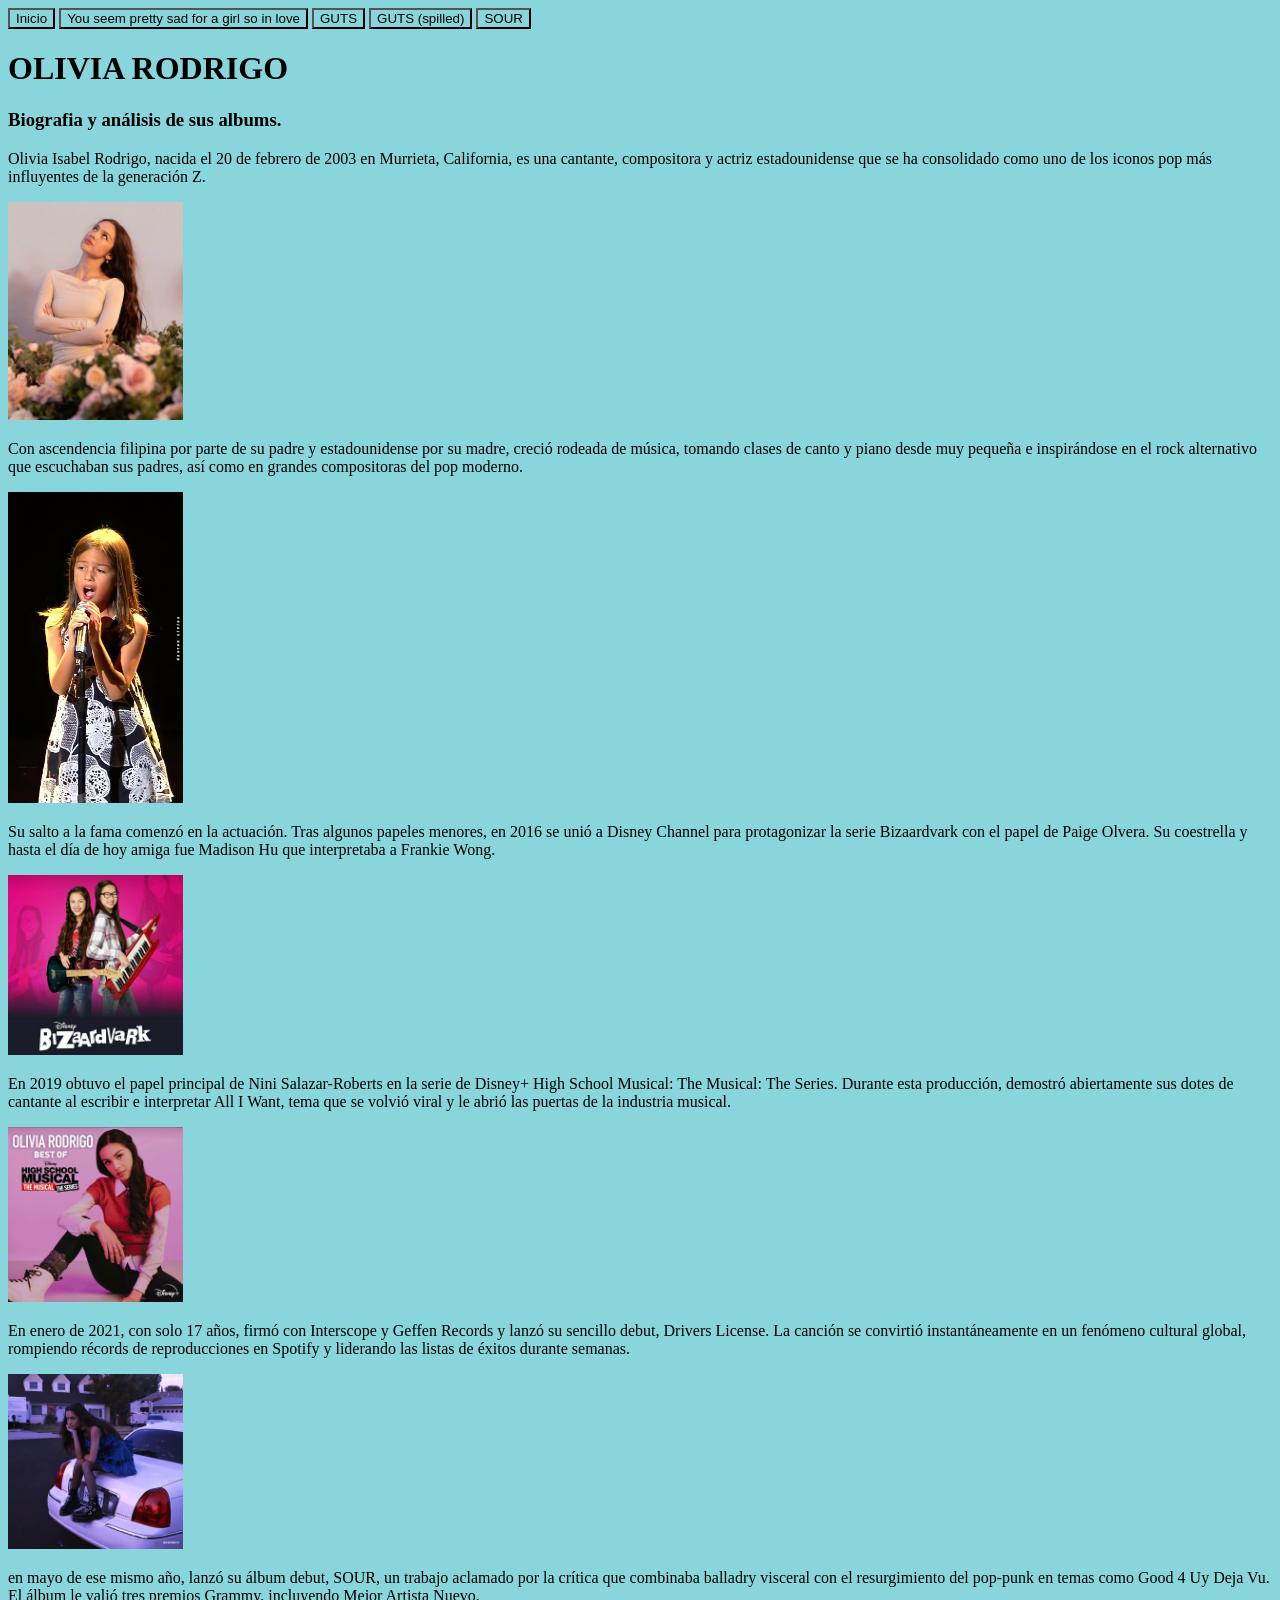
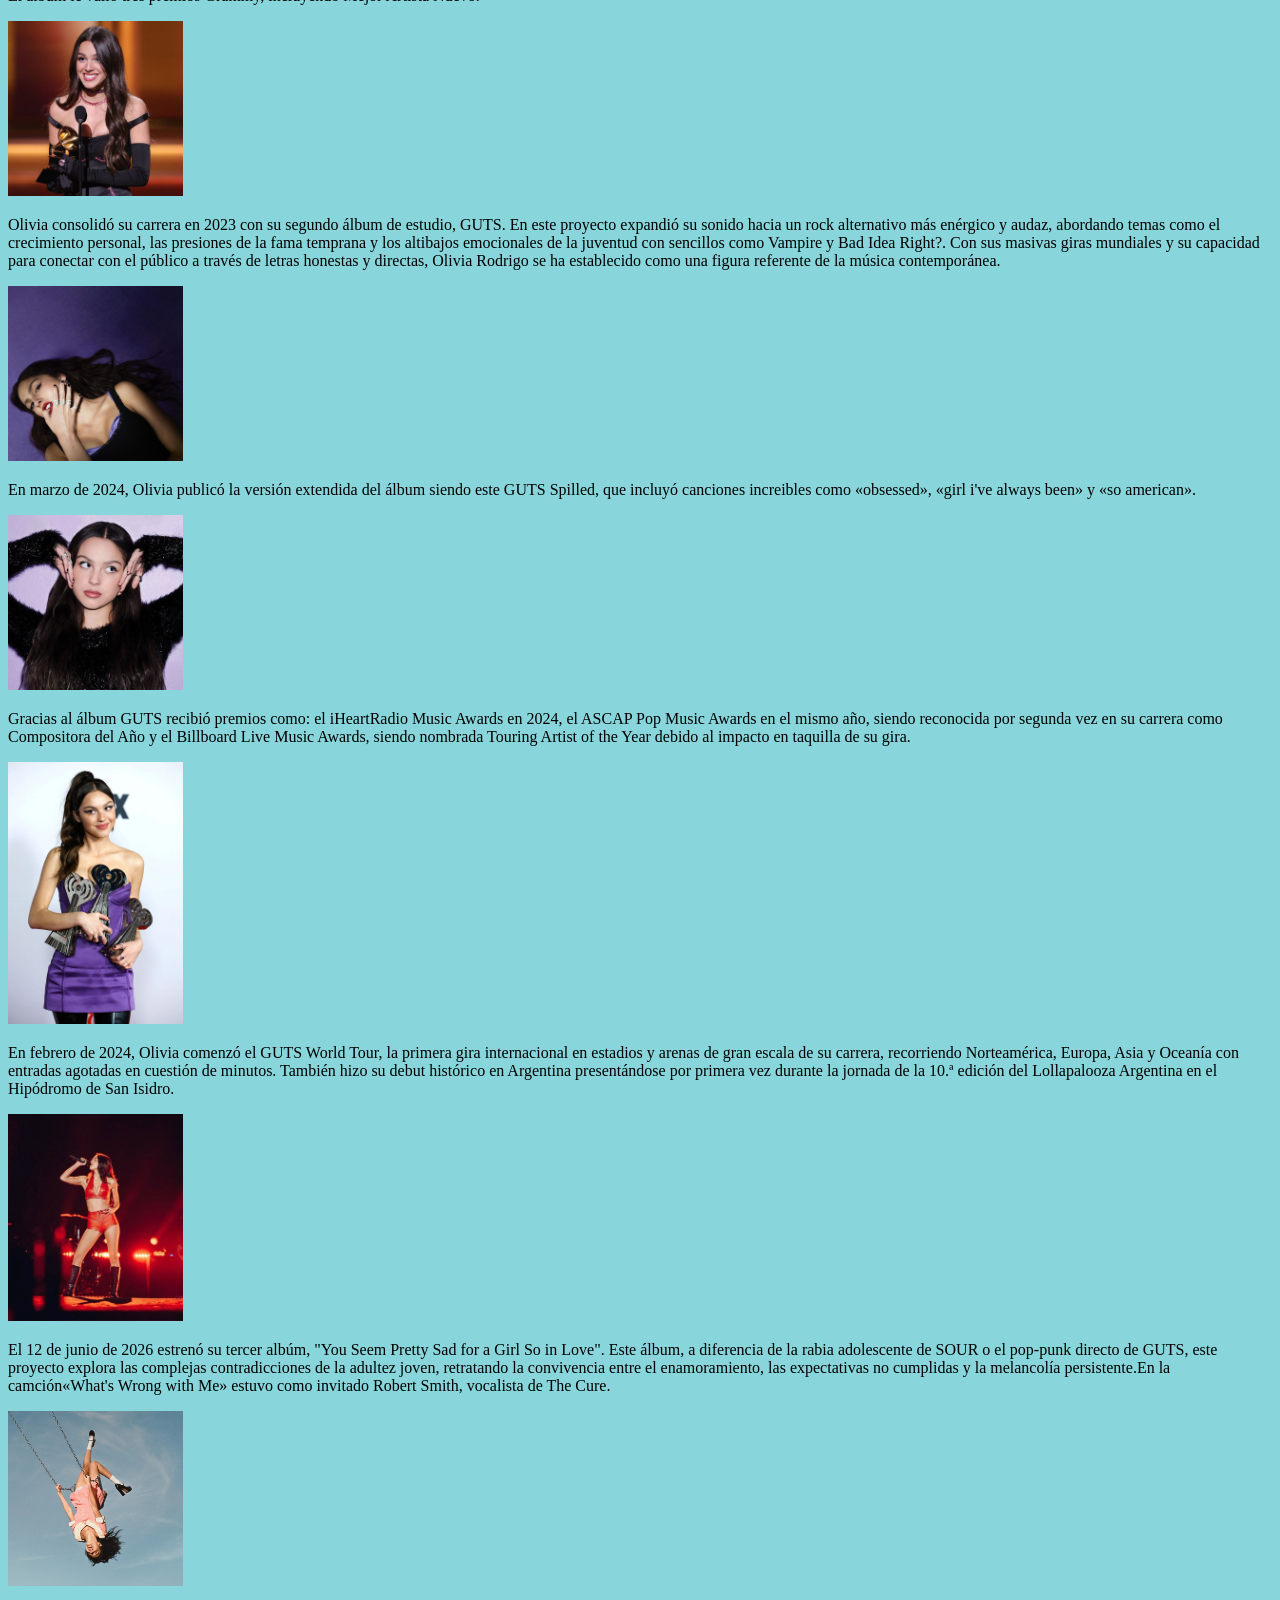
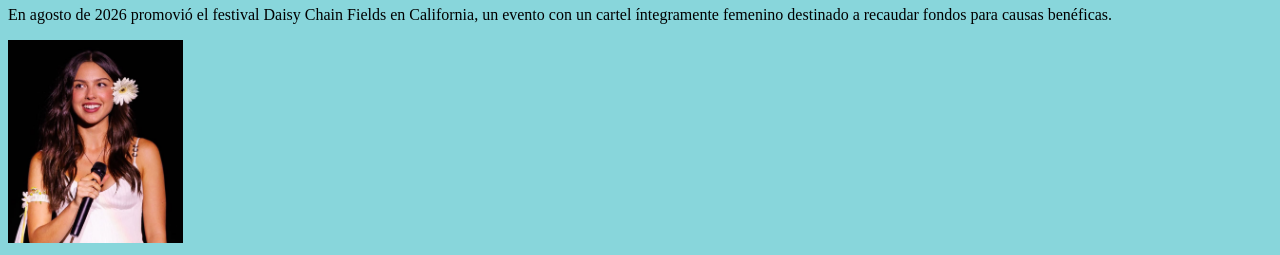
==== index.html @ 4f2863f5 "subo archivos" ====
<!DOCTYPE html>
<html lang="en">
<head>
    <meta charset="UTF-8">
    <meta name="viewport" content="width=device-width, initial-scale=1.0">
    <title>Análisis Olivia Rodrigo</title>   

    <a href="index.html"><button>Inicio</button></a>
    <a href="You seem.html"><button>You seem pretty sad for a girl so in love</button></a>
    <a href="GUTS.html"><button>GUTS</button></a>
    <a href="gutsdelux.html"><button>GUTS (spilled)</button></a>
    <a href="SOUR.html"><button>SOUR</button></a>
    <link rel="stylesheet" href="presentación.css">
</head>

<body>
    <h1>OLIVIA RODRIGO</h1>
    <h3>Biografia y análisis de sus albums.</h3>
  <P>Olivia Isabel Rodrigo, nacida el 20 de febrero de 2003 en Murrieta, California, es una cantante, compositora y actriz estadounidense que se ha consolidado como uno de los iconos pop más influyentes de la generación Z. </P>
  <img src="olivia.jpg" alt="imagen 1" width="175px" >
  <p>Con ascendencia filipina por parte de su padre y estadounidense por su madre, creció rodeada de música, tomando clases de canto y piano desde muy pequeña e inspirándose en el rock alternativo que escuchaban sus padres, así como en grandes compositoras del pop moderno.</p>
  <img src="olivia 2.jpg" alt="imagen 1" width="175px" >
  <p>Su salto a la fama comenzó en la actuación. Tras algunos papeles menores, en 2016 se unió a Disney Channel para protagonizar la serie Bizaardvark con el papel de Paige Olvera. Su coestrella y hasta el día de hoy amiga fue Madison Hu que interpretaba a Frankie Wong.</p>
  <img src="bzb.jpg" alt="imagen 1" width="175px" >
  <p>En 2019 obtuvo el papel principal de Nini Salazar-Roberts en la serie de Disney+ High School Musical: The Musical: The Series. Durante esta producción, demostró abiertamente sus dotes de cantante al escribir e interpretar All I Want, tema que se volvió viral y le abrió las puertas de la industria musical.</p>
  <img src="hsm.jpg" alt="imagen 1" width="175px" >
  <p>En enero de 2021, con solo 17 años, firmó con Interscope y Geffen Records y lanzó su sencillo debut, Drivers License. La canción se convirtió instantáneamente en un fenómeno cultural global, rompiendo récords de reproducciones en Spotify y liderando las listas de éxitos durante semanas. </p>
  <img src="dl.jpg" alt="imagen 1" width="175px" > 
  <p>en mayo de ese mismo año, lanzó su álbum debut, SOUR, un trabajo aclamado por la crítica que combinaba balladry visceral con el resurgimiento del pop-punk en temas como Good 4 Uy Deja Vu. El álbum le valió tres premios Grammy, incluyendo Mejor Artista Nuevo.</p>                                                       
  <img src="grammy.jpg" alt="imagen 1" width="175px" > 
  <p>Olivia consolidó su carrera en 2023 con su segundo álbum de estudio, GUTS. En este proyecto expandió su sonido hacia un rock alternativo más enérgico y audaz, abordando temas como el crecimiento personal, las presiones de la fama temprana y los altibajos emocionales de la juventud con sencillos como Vampire y Bad Idea Right?. Con sus masivas giras mundiales y su capacidad para conectar con el público a través de letras honestas y directas, Olivia Rodrigo se ha establecido como una figura referente de la música contemporánea.</p>
  <img src="guts.jpg" alt="imagen 1" width="175px" > 
  <p>En marzo de 2024, Olivia publicó la versión extendida del álbum siendo este GUTS Spilled, que incluyó canciones increibles como «obsessed», «girl i've always been» y «so american». </p>
  <img src="gsp.jpg" alt="imagen 1" width="175px" >   
  <p> Gracias al álbum GUTS recibió premios como: el iHeartRadio Music Awards en 2024, el ASCAP Pop Music Awards en el mismo año, siendo reconocida por segunda vez en su carrera como Compositora del Año y el Billboard Live Music Awards, siendo nombrada Touring Artist of the Year debido al impacto en taquilla de su gira. </p>
  <img src="premi.jpg" alt="imagen 1" width="175px" >  
  <p>En febrero de 2024, Olivia comenzó el GUTS World Tour, la primera gira internacional en estadios y arenas de gran escala de su carrera, recorriendo Norteamérica, Europa, Asia y Oceanía con entradas agotadas en cuestión de minutos. También hizo su debut histórico en Argentina presentándose por primera vez durante la jornada de la 10.ª edición del Lollapalooza Argentina en el Hipódromo de San Isidro. </p>    
  <img src="gwt.jpg" alt="imagen 1" width="175px" >    
  <p>El 12 de junio de 2026 estrenó su tercer albúm, "You Seem Pretty Sad for a Girl So in Love". Este álbum, a diferencia de la rabia adolescente de SOUR o el pop-punk directo de GUTS, este proyecto explora las complejas contradicciones de la adultez joven, retratando la convivencia entre el enamoramiento, las expectativas no cumplidas y la melancolía persistente.En la camción«What's Wrong with Me» estuvo como invitado Robert Smith, vocalista de The Cure.</p>   
  <img src="ysm.jpg" alt="imagen 1" width="175px" >    
  <p>En agosto de 2026 promovió el festival Daisy Chain Fields en California, un evento con un cartel íntegramente femenino destinado a recaudar fondos para causas benéficas.</p>
  <img src="dc.jpg" alt="imagen 1" width="175px" >
---- presentación.css ----
*{background-color:rgb(136, 214, 219)}
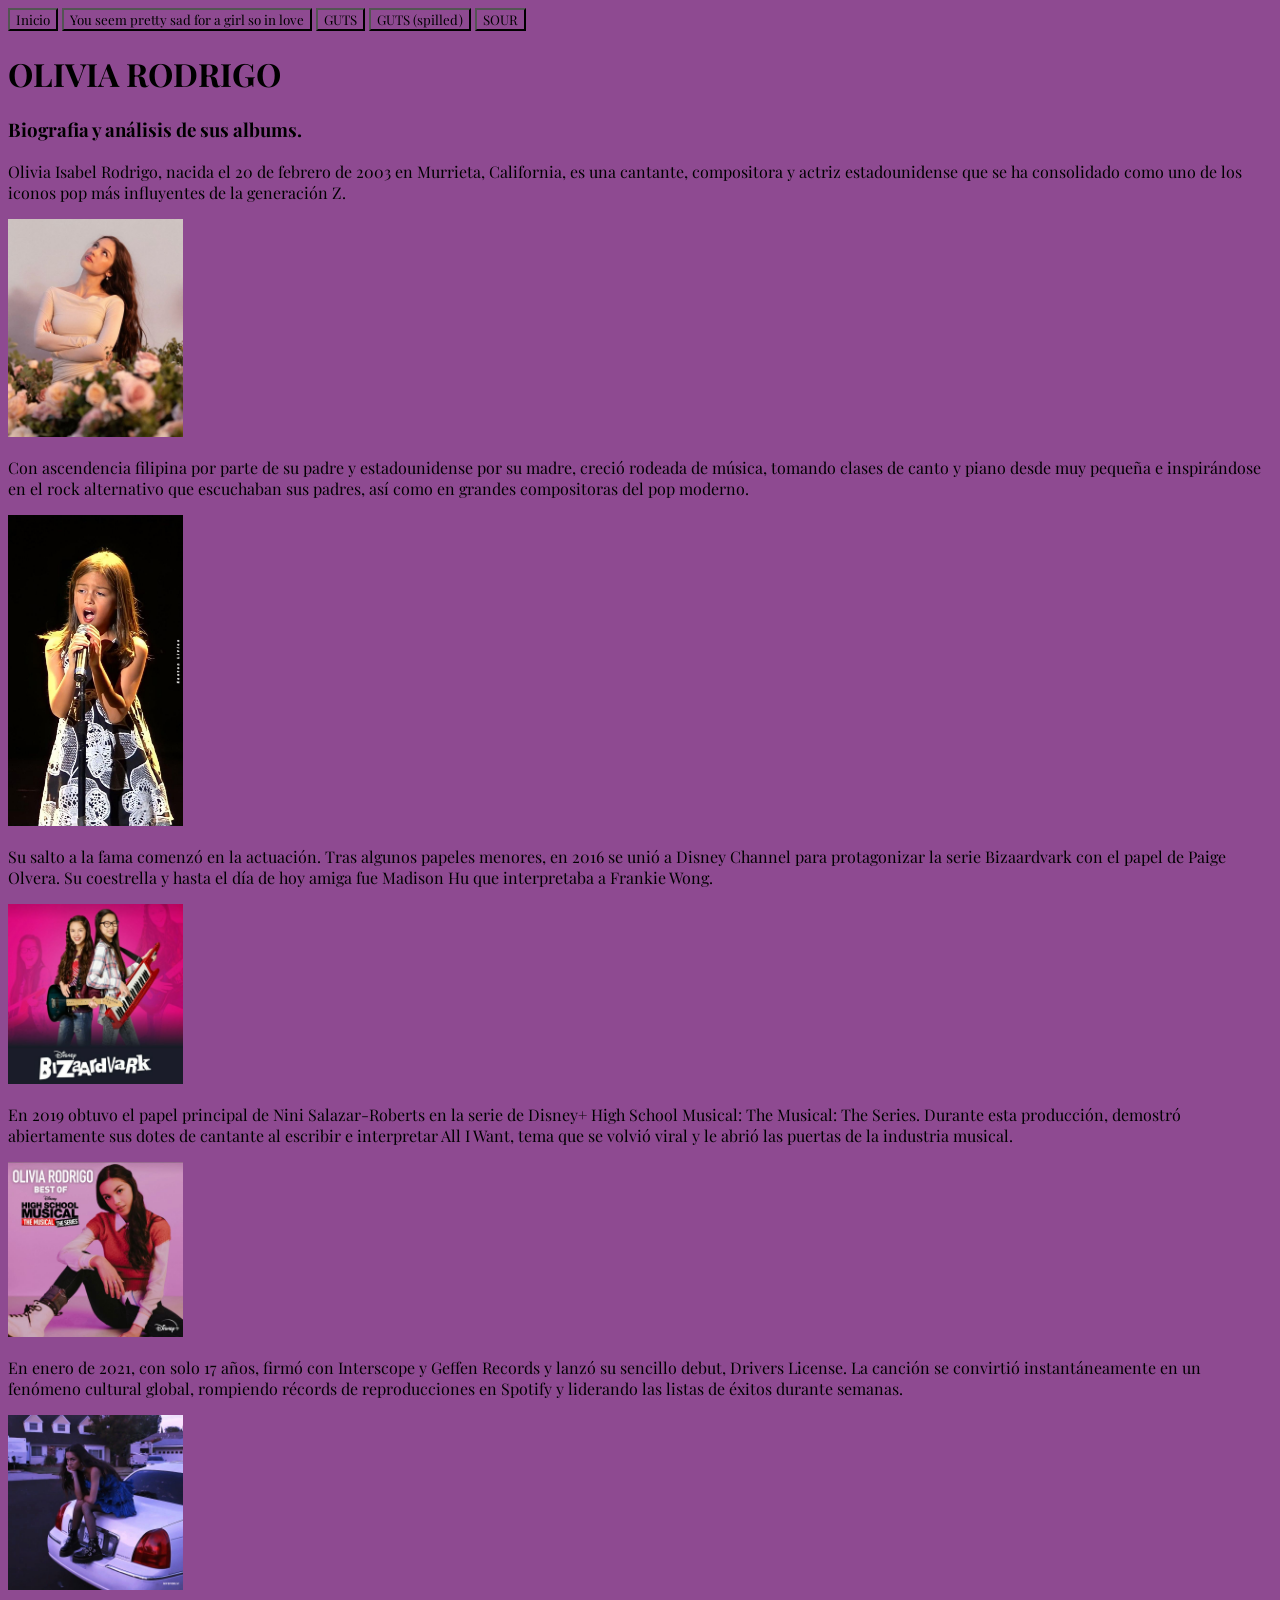
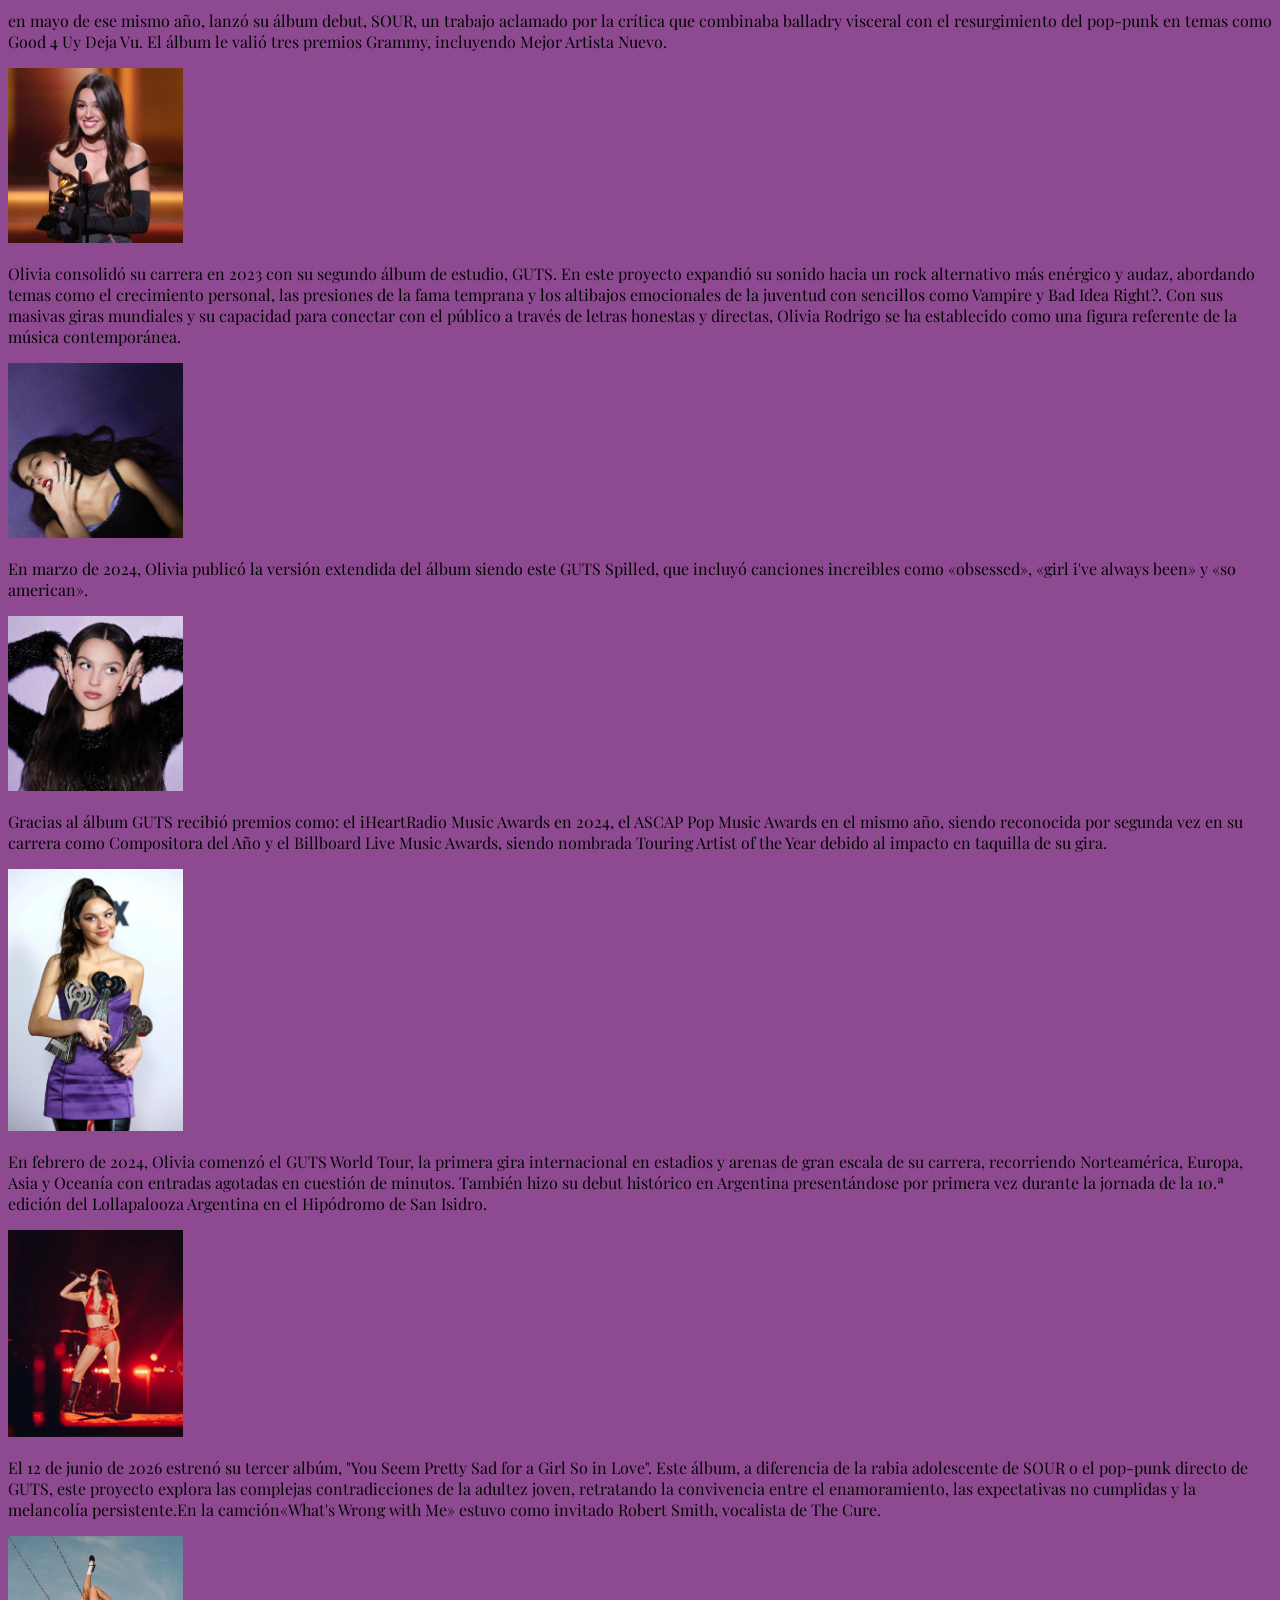
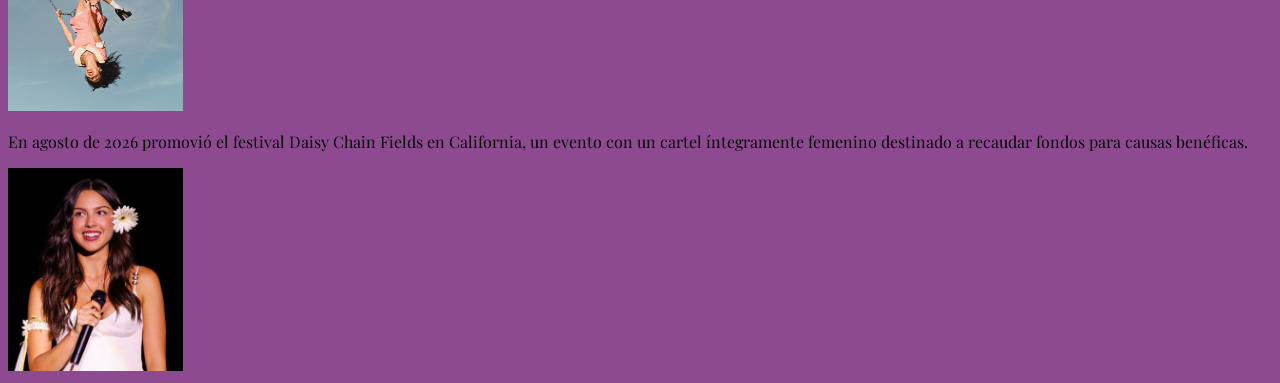
==== commit 431a072f: "actualizo html" ====
--- a/index.html
+++ b/index.html
@@ -11,6 +11,10 @@
     <a href="gutsdelux.html"><button>GUTS (spilled)</button></a>
     <a href="SOUR.html"><button>SOUR</button></a>
     <link rel="stylesheet" href="presentación.css">
+    <link rel="preconnect" href="https://fonts.googleapis.com">
+<link rel="preconnect" href="https://fonts.gstatic.com" crossorigin>
+<link href="https://fonts.googleapis.com/css2?family=Playfair+Display:ital,wght@0,400..900;1,400..900&display=swap" rel="stylesheet">
+<link rel="stylesheet" href="guts.css">
 </head>
 
 <body>
--- a/presentación.css
+++ b/presentación.css
@@ -1 +1,5 @@
-*{background-color:rgb(136, 214, 219)}+*{background-color:rgb(136, 214, 219);
+    font-family: "Playfair Display", serif;
+    font-optical-sizing: auto;
+    font-weight: auto;
+    font-style: normal;}
--- a/guts.css
+++ b/guts.css
@@ -0,0 +1,5 @@
+*{background-color:rgb(142, 74, 145);
+    font-family: "Playfair Display", serif;
+    font-optical-sizing: auto;
+    font-weight: auto;
+    font-style: normal;}
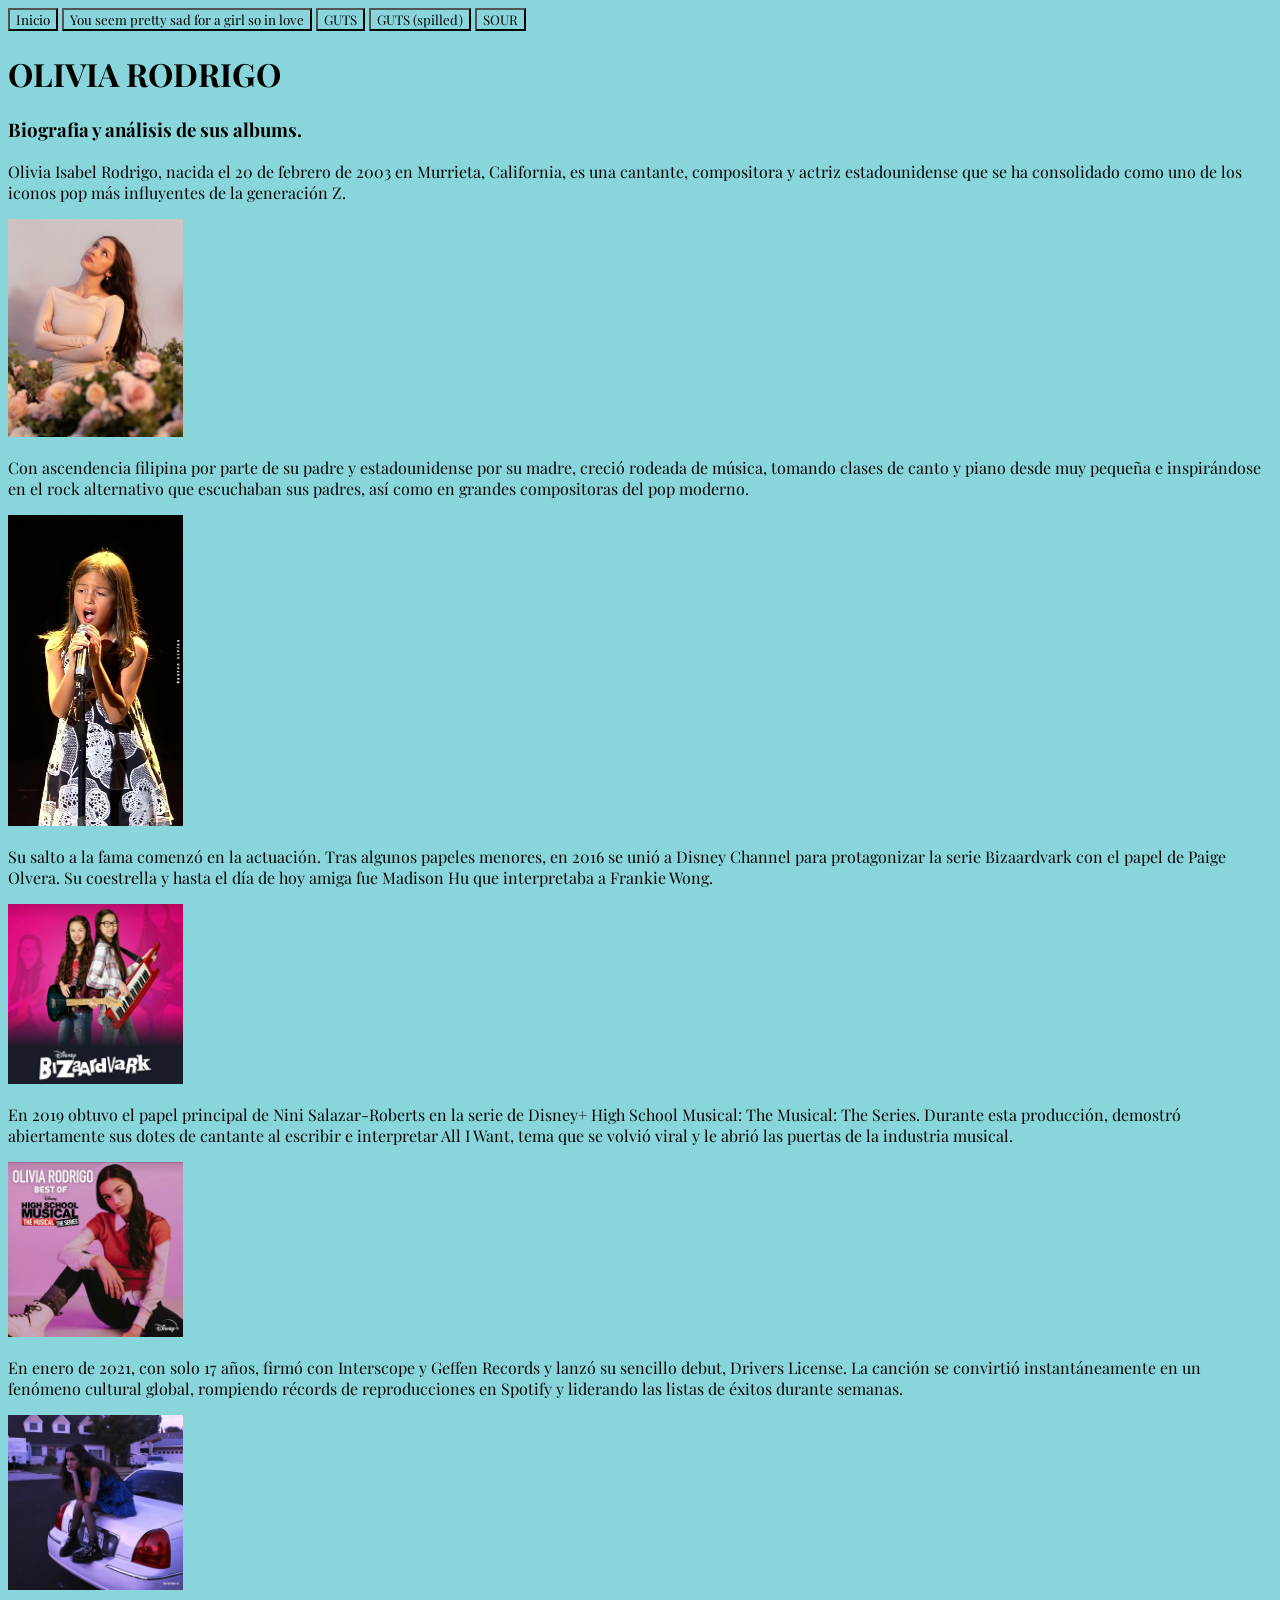
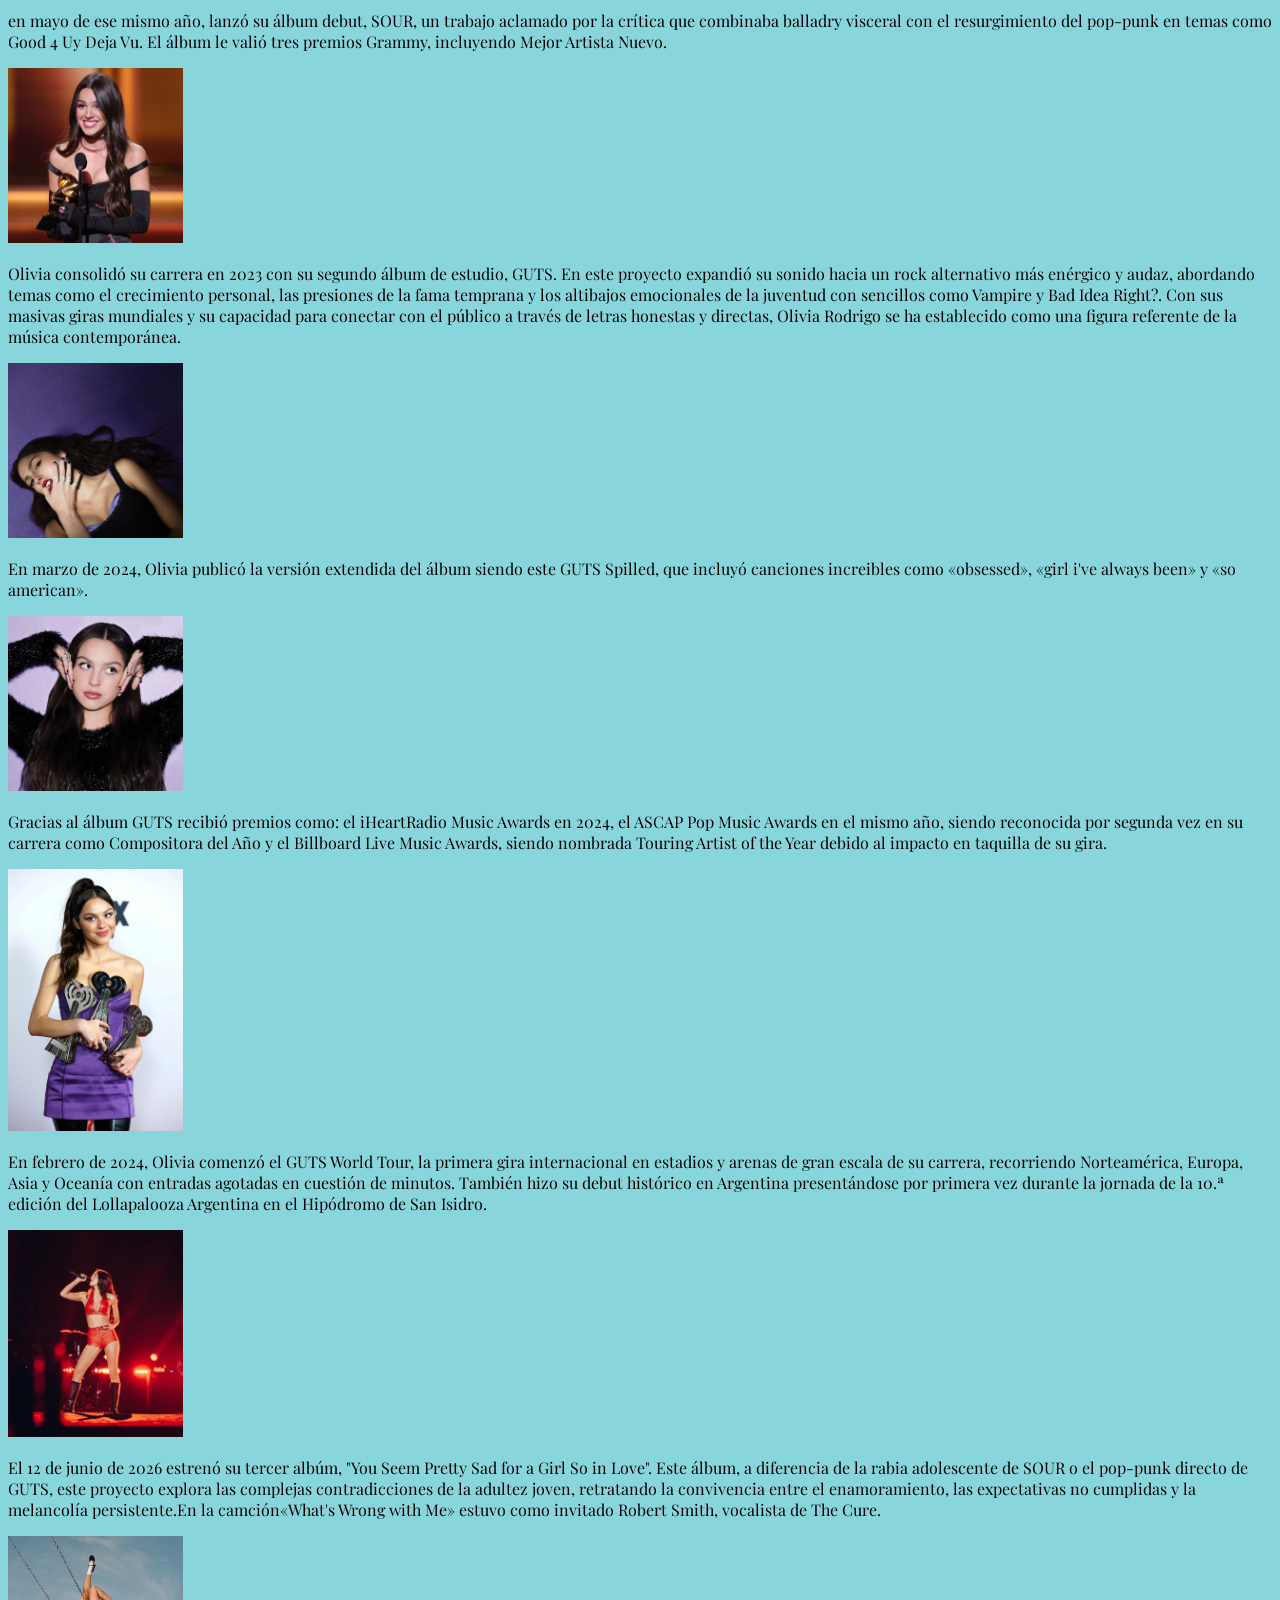
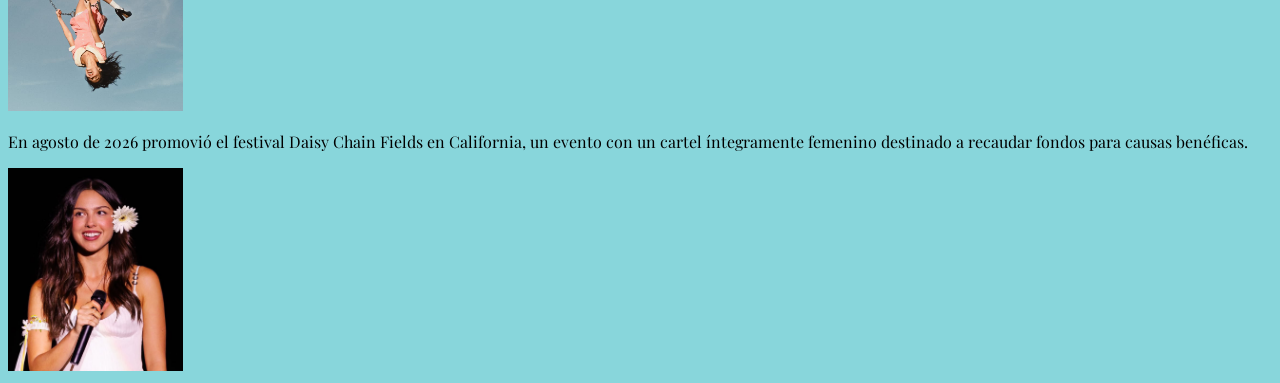
==== commit 55a5a427: "fix" ====
--- a/index.html
+++ b/index.html
@@ -3,6 +3,16 @@
 <head>
     <meta charset="UTF-8">
     <meta name="viewport" content="width=device-width, initial-scale=1.0">
+    
+    <link rel="stylesheet" href="presentación.css">
+    <link rel="preconnect" href="https://fonts.googleapis.com">
+<link rel="preconnect" href="https://fonts.gstatic.com" crossorigin>
+<link href="https://fonts.googleapis.com/css2?family=Playfair+Display:ital,wght@0,400..900;1,400..900&display=swap" rel="stylesheet">
+
+</head>
+
+<body>
+
     <title>Análisis Olivia Rodrigo</title>   
 
     <a href="index.html"><button>Inicio</button></a>
@@ -10,14 +20,6 @@
     <a href="GUTS.html"><button>GUTS</button></a>
     <a href="gutsdelux.html"><button>GUTS (spilled)</button></a>
     <a href="SOUR.html"><button>SOUR</button></a>
-    <link rel="stylesheet" href="presentación.css">
-    <link rel="preconnect" href="https://fonts.googleapis.com">
-<link rel="preconnect" href="https://fonts.gstatic.com" crossorigin>
-<link href="https://fonts.googleapis.com/css2?family=Playfair+Display:ital,wght@0,400..900;1,400..900&display=swap" rel="stylesheet">
-<link rel="stylesheet" href="guts.css">
-</head>
-
-<body>
     <h1>OLIVIA RODRIGO</h1>
     <h3>Biografia y análisis de sus albums.</h3>
   <P>Olivia Isabel Rodrigo, nacida el 20 de febrero de 2003 en Murrieta, California, es una cantante, compositora y actriz estadounidense que se ha consolidado como uno de los iconos pop más influyentes de la generación Z. </P>
